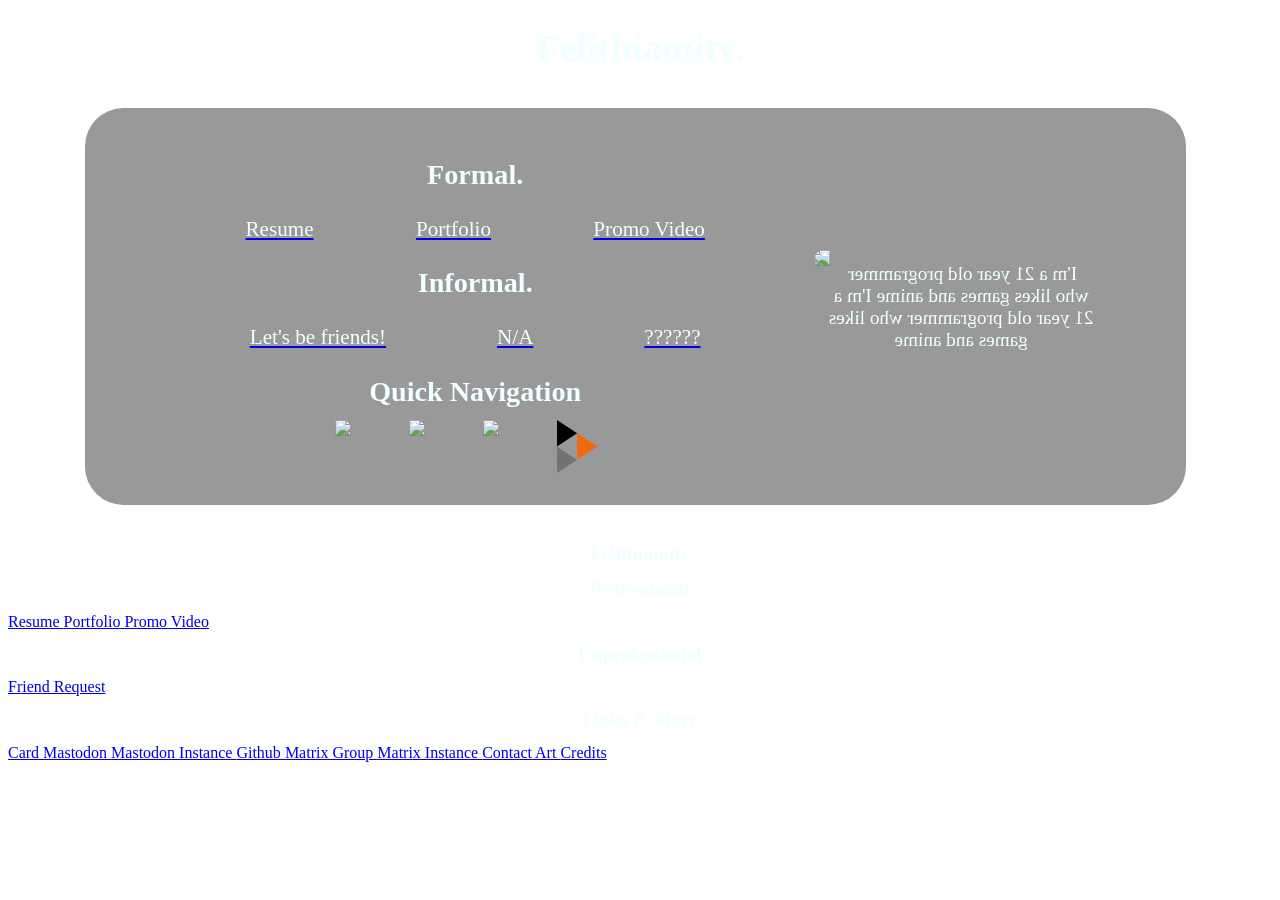
==== Webpages/HTML/Card.html @ a86faa46 "Working on my website for a couple days" ====
<!DOCTYPE html>
<html lang="en">
    <head>
        <meta charset="UTF-8">
        <meta name="viewport" content="width=device-width, initial-scale=1.0">

		<!-- Stylesheets -->
		<link href="../CSS/MainStyles.css" rel="stylesheet">
		<link href="../CSS/Card.css" rel="stylesheet">

		<!-- Scripts -->
		<script src="../JavaScript/MainScript.js"></script>
		<script src="../Javascript/Card.js"></script>

        <title>
            Felithamity
        </title>
	</head>

	<body>

		<header>
			<h1> Felithiamity. </h1>
		</header>
		<main id="card">
			<div id="iconLogo">
				<img align="right"src="../../Assets/Logos/FelithiamityLogo.webp">

				<p>
					I'm a 21 year old programmer who likes games and anime I'm a 21 year old programmer who likes games and anime
				</p>
			</div>
				
			<div id="defaultOptions">
				<div class="formal"> 
					<h3>
						Formal.
					</h3>

							<div class="contextOptions">
								<a href="Professional/Resume/AboutMe.html">
									<p>
										Resume
									</p>
								</a>
							
								<a href="Professional/Resume/Extended.html">
									<p>
										Portfolio
									</p>
								</a>

								<a href="Professional/Resume/Promo.html">
									<p>
										Promo Video
									</p>
								</a>
					</a>
				</div>
				<div class="informal">
					<h3> 
						Informal. 
					</h3>
						<div class="contextOptions">
							<a href="UnProfessional/FriendPost.html">
								<p>
									Let's be friends!
								</p>
							</a>

							<a href="WorkInProgress.html">
								<p>
									N/A
								</p>
							</a>

							<a href="WorkInProgress.html">
								<p>
									??????
								</p>
							</a>
						</div>
				</div>

				<div id="quickNav">
					<h3> 
						Quick Navigation
					</h3>
			</div>
				<div id="icons">
					<a>
						<img >
					</a>

					<a href="https://github.com/CelestiaCeli">
						<img src="../../Assets/Logos/GithubLogo.svg">
					</a>

					<a href="https://mastodon.social/@Dyst0pian">
						<img src="../../Assets/Logos/MastodonLogo.svg">
					</a>

					<a href="WorkInProgress.html">
						<img src="../../Assets/Logos/MatrixLogo.svg">
					</a>

					<a href="WorkInProgress.html">
						<img src="../../Assets/Logos/PeertubeLogo.svg">
					</a>



				</div>
			</div>
		</main>

		<footer>
			<div>
				<h3>
					Felithiamity
				</h3>

				<div>
					<h2>
						Professional
					</h2>	
					<a href="Resume/AboutMe.html">
						Resume
					<a>
					<a href="Resume/Extended.html">
						Portfolio
					</a>

					<a href="Resume/Promo.html">
						Promo Video
					</a>
				</div>


				<div>
					<h2>
						Unprofessional
					</h2>

					<a href="WorkInProgress.html">
						Friend Request
					</a>

				</div>

				<div >
					<h2>
						Links & More
					</h2>
					<a href="Card.html">
						Card
					</a>
					<a href="https://mastodon.social/@Dyst0pian">
						Mastodon
					</a>

					<a href="WorkInProgress.html">
						Mastodon Instance
					</a>

					<a href="https://github.com/CelestiaCeli">
						Github
					</a>

					<a href="WorkInProgress.html">
						Matrix Group
					</a>
					<a href="WorkInProgress.html">
						Matrix Instance
					</a>
					<a href="WorkInProgress.html">
						Contact
					</a>	
					<a href="WorkInProgress.html">
						Art
					</a>
					<a href="Credits.html">
						Credits
					</a>
				</div>
			</div>
		</footer>
	</body>
</html>
---- Webpages/CSS/MainStyles.css ----
/* Universal */

	/* Effects */

	#invert
	{
		filter: invert(1);
	}
	/* Text */
		h3, h2, h1, h4, p 
		{
			color: azure;
			text-align: center;
		}

		h3 
		{
			font-size: 2.0vw;
		}

		h2
		{
			font-size: 2.3vw;
		}

		h1
		{
			font-size: 2.5vw;
		}

		h4
		{
			font-size: 1.7vw;
		}

		p
		{
			font-size: 1.5vw;
		}




		@font-face 
		{
			font-family: itsadzoke;
			src: url('../../Assets/Fonts/itsadzoke-046.otf');
		}
		
	/* Sticky Elements */

		/* Theme */
			#Themes > *
			{
				position: sticky;
				top: 0.8vw;
				left: 90vw;
				height: 0;
	
				z-index: 1;
			}
			
			#Themes
			{
				width: 0;
				height: 0;
				padding: 0;
				margin-top: -300vw;
			}


	/* Seperator */

	.seperator
	{
		background-color: black;
		margin-top: 1%;
		margin-bottom: 0%;

		padding-top: 0.5%;
		padding-bottom: 0.5%;
		z-index: 1;
		position: relative;
	}

/* Animations */

	@keyframes fadein 
	{
		from 
		{
			transform:translateY(-5%);
			opacity: 0%;
		}
		to 
		{
			transform:translateY(0);
			opacity: 100%;
		}
	}

	@keyframes fadeout 
	{
		from 
		{
			transform:translateY(0);
			opacity: 100%;
		}
		to
		{
			transform:translateY(-5%);
			opacity: 0%;
		}
	}

/* footer */

	.Footer
	{
		background-color: black;
		display: grid;
		flex-wrap: wrap;
		grid-template-columns: auto auto;
		justify-content: center;
		align-items: baseline;
	}

	.sectionGrid
	{
		display: grid;
		grid-template-columns: auto auto auto;
	}

	/* Icons */

		.Footer #SocialMedia
		{
			display: flex;
			margin-top: 1vw;
			gap: 3vw;
			justify-content: center;
		}

		.Footer #SocialMedia > *
		{
			flex: 0 0 5vw;
		}

		.Footer #SocialMedia > * img 
		{
			object-fit: scale-down;
			width: 3vw;
			height: 3vw;
		}

	/* Context Options */

		#contextOptions
		{
			display: grid;
			grid-template-columns: auto auto auto;
			gap: 1vw;
			align-items: center;
			justify-self:center; 
			font-size: 1.5vw;
			margin-top: 0vw;
		}

		#contextOptions a p
		{
			gap: 0vw;
			margin: 0;
		}

/* Contact */

		#contact 
		{
			background-image: url('../../Assets/Backgrounds/prawny-seamless-2109397.jpg');
			background-repeat: repeat-y;
			background-size: 100%;
			margin: 0;
			padding-bottom: 2.5vw;
		}

		.contextField
		{
			padding: 0.5vw;
			margin: 0.5vw;
		}

		input 
		{
			width: 45vw;
			height: 2vw;
		}

		textarea
		{
			width: 45vw;
			height: 7vw;
			resize:none;
		}

		#contactForm 
		{
			display: flex;
			grid-template-columns: auto;
			justify-content: center;
			flex-direction: column;

		}

		#contactForm div
		{
			display: grid;
			grid-template-columns: auto auto;
		}

		#contactSection h2
		{
			font-size: 2.5vw;
			maxlength: 40;
			size: 40;
		}

		.contextField
		{
			margin: 1vw;
		}
		
		#contactSubtext
		{
			font-size: 1.4vw;
			margin: 0.1vw;
			margin-right: 10vw;
			margin-left: 10vw;
		}

		#contactForm #submit
		{
			margin-left: 5.5vw;
		}

		#contactForm > *
		{
			align-self: center;
		}

		/* Form */
---- Webpages/CSS/Card.css ----
/* Universal */

body
{
	background-image: url("../../Assets/Backgrounds/CardBackground.webp");
	background-size: cover;
	background-attachment: fixed;
	background-repeat:no-repeat;

}

li::marker
{
	font-size: 2vw;
	width: 0vw;
}

/* Header */

	Header h1
	{

		margin-top: 2vw;
	}



/* Card Specific */

	#card 
	{
		display: grid;
		grid-template-columns: auto auto;
		gap: 5vw;

		padding-top: 3vw;
		padding-bottom: 3vw;
		padding-left: 3vw;
		padding-right: 3vw;

		margin-top: 3vw;
		margin-bottom: 3vw;
		margin-left: 6vw;
		margin-right: 6vw;

		height: 25vw;
		width: 80vw;

		background: rgba(0, 0, 0, 40%);
		border-radius: 3vw;

		justify-content: center;
		align-items: center;
	}


	#iconLogo
	{
		position:absolute;
		margin-left: 54vw;
		margin-top: 0vw;
		width: 23vw;
		transform:scaleX(-1)
	}

	/* Text */

		p, h2
		{
			font-size: 1.5vw;
			margin: 1.0vw;
		}

		h1 
		{
			font-size: 3.0vw;
			margin: 1.0vw;
		}

		h3
		{
			font-size: 1.5vw;
			margin: 1.0vw;

		}
	/* Card Lists */

		#defaultOptions
		{
			display: grid;
			grid-template-columns: auto;
			justify-content: left;
			margin-left: 0vw;
			grid-template-rows: auto auto;

			margin-right: 20vw;

		}

		.contextOptions
		{
			display: grid;
			grid-template-columns: auto auto auto;
			animation: fadein 0.6s;
			column-gap: 6vw;
		}

		.contextOptions a p
		{	
			font-size: 1.65vw;

		}

		li::marker
		{
			font-size: 2vw;
			width: 0vw;
		}


		.formal h3
		{
			font-size: 2.2vw;
		}

	/* Quick Navigation */

		#icons > * img
		{
			width: 3.5vw;
		}

		#icons
		{
			animation: fadein 0.6s;
			display: grid;
			grid-template-columns: auto auto auto auto auto auto;

		}

/* Footer */
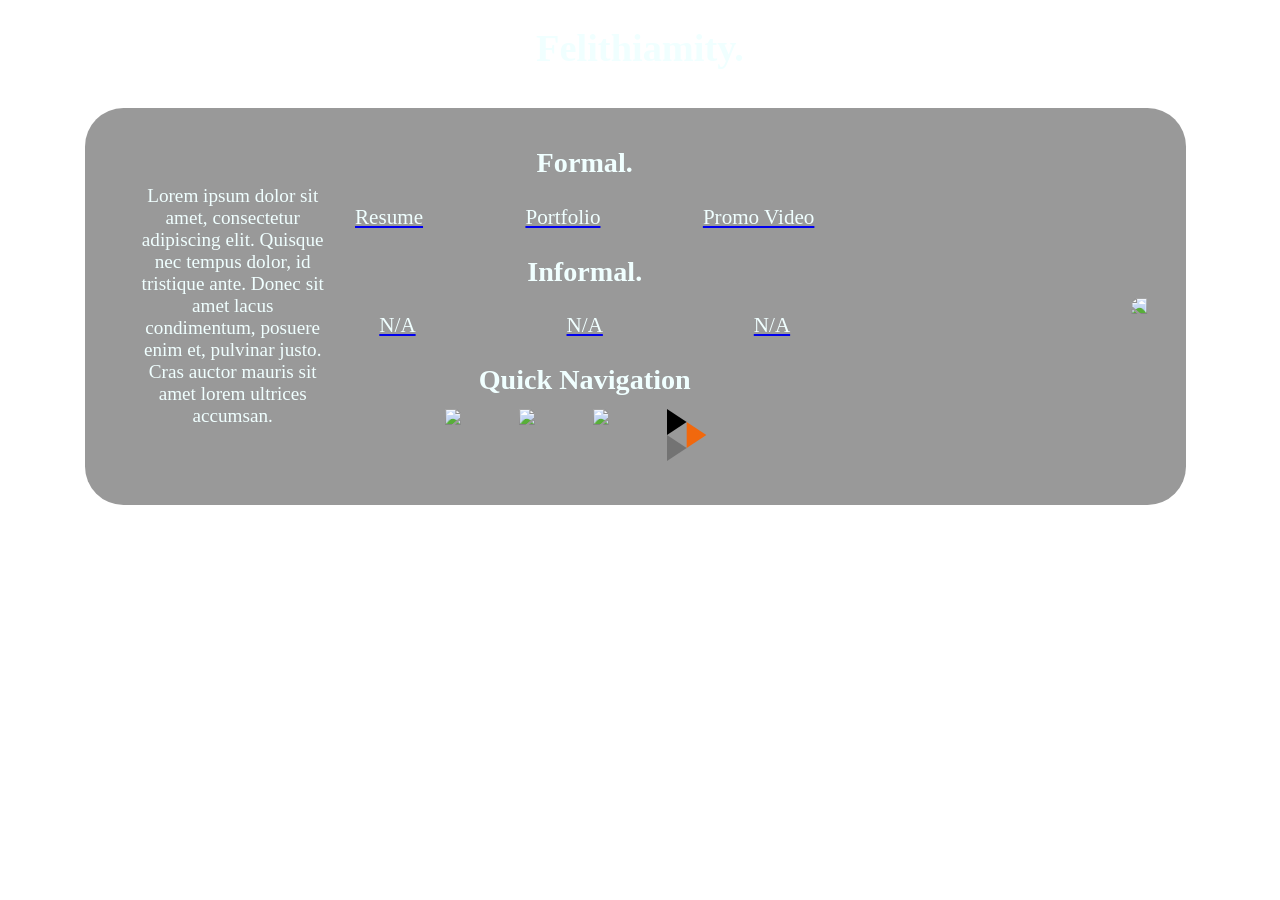
==== commit f7cb5544: "added remaining pages, very rough, will polish" ====
--- a/Webpages/HTML/Card.html
+++ b/Webpages/HTML/Card.html
@@ -1,3 +1,7 @@
+<!--
+	Everything in the card is explicity fixed for the sake of careful decoration.
+-->
+
 <!DOCTYPE html>
 <html lang="en">
     <head>
@@ -23,11 +27,12 @@
 			<h1> Felithiamity. </h1>
 		</header>
 		<main id="card">
-			<div id="iconLogo">
-				<img align="right"src="../../Assets/Logos/FelithiamityLogo.webp">
 
+			<img align="right"src="../../Assets/Logos/FelithiamityLogo.webp" id="iconLogo">
+
+			<div id="info">
 				<p>
-					I'm a 21 year old programmer who likes games and anime I'm a 21 year old programmer who likes games and anime
+					Lorem ipsum dolor sit amet, consectetur adipiscing elit. Quisque nec tempus dolor, id tristique ante. Donec sit amet lacus condimentum, posuere enim et, pulvinar justo. Cras auctor mauris sit amet lorem ultrices accumsan.
 				</p>
 			</div>
 				
@@ -38,19 +43,19 @@
 					</h3>
 
 							<div class="contextOptions">
-								<a href="Professional/Resume/AboutMe.html">
+								<a href="Professional/AboutMe.html">
 									<p>
 										Resume
 									</p>
 								</a>
 							
-								<a href="Professional/Resume/Extended.html">
+								<a href="Professional/Extended.html">
 									<p>
 										Portfolio
 									</p>
 								</a>
 
-								<a href="Professional/Resume/Promo.html">
+								<a href="Professional/Promo.html">
 									<p>
 										Promo Video
 									</p>
@@ -62,9 +67,9 @@
 						Informal. 
 					</h3>
 						<div class="contextOptions">
-							<a href="UnProfessional/FriendPost.html">
+							<a href="WorkInProgress.html">
 								<p>
-									Let's be friends!
+									N/A
 								</p>
 							</a>
 
@@ -76,7 +81,7 @@
 
 							<a href="WorkInProgress.html">
 								<p>
-									??????
+									N/A
 								</p>
 							</a>
 						</div>
@@ -107,83 +112,8 @@
 					<a href="WorkInProgress.html">
 						<img src="../../Assets/Logos/PeertubeLogo.svg">
 					</a>
-
-
-
 				</div>
 			</div>
 		</main>
-
-		<footer>
-			<div>
-				<h3>
-					Felithiamity
-				</h3>
-
-				<div>
-					<h2>
-						Professional
-					</h2>	
-					<a href="Resume/AboutMe.html">
-						Resume
-					<a>
-					<a href="Resume/Extended.html">
-						Portfolio
-					</a>
-
-					<a href="Resume/Promo.html">
-						Promo Video
-					</a>
-				</div>
-
-
-				<div>
-					<h2>
-						Unprofessional
-					</h2>
-
-					<a href="WorkInProgress.html">
-						Friend Request
-					</a>
-
-				</div>
-
-				<div >
-					<h2>
-						Links & More
-					</h2>
-					<a href="Card.html">
-						Card
-					</a>
-					<a href="https://mastodon.social/@Dyst0pian">
-						Mastodon
-					</a>
-
-					<a href="WorkInProgress.html">
-						Mastodon Instance
-					</a>
-
-					<a href="https://github.com/CelestiaCeli">
-						Github
-					</a>
-
-					<a href="WorkInProgress.html">
-						Matrix Group
-					</a>
-					<a href="WorkInProgress.html">
-						Matrix Instance
-					</a>
-					<a href="WorkInProgress.html">
-						Contact
-					</a>	
-					<a href="WorkInProgress.html">
-						Art
-					</a>
-					<a href="Credits.html">
-						Credits
-					</a>
-				</div>
-			</div>
-		</footer>
 	</body>
 </html>
--- a/Webpages/CSS/MainStyles.css
+++ b/Webpages/CSS/MainStyles.css
@@ -15,27 +15,27 @@
 
 		h3 
 		{
-			font-size: 2.0vw;
+			font-size: 180%;
 		}
 
 		h2
 		{
-			font-size: 2.3vw;
+			font-size: 180%;
 		}
 
 		h1
 		{
-			font-size: 2.5vw;
+			font-size: 200%;
 		}
 
 		h4
 		{
-			font-size: 1.7vw;
+			font-size: 140%;
 		}
 
 		p
 		{
-			font-size: 1.5vw;
+			font-size: 120%;
 		}
 
 
@@ -68,6 +68,20 @@
 				margin-top: -300vw;
 			}
 
+	.background
+	{
+		padding-right:5vw;
+		padding-left: 5vw;
+
+		padding-bottom: 2vw;
+		padding-top: 2vw;
+
+		background: rgba(0, 0, 0, 40%);
+
+		border-radius: 10vw;
+		margin: 3vw;
+	}
+
 
 	/* Seperator */
 
@@ -112,65 +126,6 @@
 			opacity: 0%;
 		}
 	}
-
-/* footer */
-
-	.Footer
-	{
-		background-color: black;
-		display: grid;
-		flex-wrap: wrap;
-		grid-template-columns: auto auto;
-		justify-content: center;
-		align-items: baseline;
-	}
-
-	.sectionGrid
-	{
-		display: grid;
-		grid-template-columns: auto auto auto;
-	}
-
-	/* Icons */
-
-		.Footer #SocialMedia
-		{
-			display: flex;
-			margin-top: 1vw;
-			gap: 3vw;
-			justify-content: center;
-		}
-
-		.Footer #SocialMedia > *
-		{
-			flex: 0 0 5vw;
-		}
-
-		.Footer #SocialMedia > * img 
-		{
-			object-fit: scale-down;
-			width: 3vw;
-			height: 3vw;
-		}
-
-	/* Context Options */
-
-		#contextOptions
-		{
-			display: grid;
-			grid-template-columns: auto auto auto;
-			gap: 1vw;
-			align-items: center;
-			justify-self:center; 
-			font-size: 1.5vw;
-			margin-top: 0vw;
-		}
-
-		#contextOptions a p
-		{
-			gap: 0vw;
-			margin: 0;
-		}
 
 /* Contact */
 
@@ -219,7 +174,6 @@
 
 		#contactSection h2
 		{
-			font-size: 2.5vw;
 			maxlength: 40;
 			size: 40;
 		}
@@ -231,7 +185,6 @@
 		
 		#contactSubtext
 		{
-			font-size: 1.4vw;
 			margin: 0.1vw;
 			margin-right: 10vw;
 			margin-left: 10vw;
@@ -248,3 +201,29 @@
 		}
 
 		/* Form */
+
+/* Header */
+
+	/* Title */
+
+
+		#title
+		{
+
+			height: 7vh;
+			display:inline-block;
+			width: 98.5vw;
+			padding-top: 0;
+			margin-top: 0vw;
+			margin-bottom: -2.5vw;
+		}
+
+		#title h1
+		{
+			font-size: 3.5vw;
+			position: sticky;
+			font-family: itsadzoke;
+			top: 0.5vw;
+			z-index: 2;
+			margin: 0vw;
+		}
--- a/Webpages/CSS/Card.css
+++ b/Webpages/CSS/Card.css
@@ -23,15 +23,12 @@
 		margin-top: 2vw;
 	}
 
-
-
 /* Card Specific */
 
 	#card 
 	{
 		display: grid;
 		grid-template-columns: auto auto;
-		gap: 5vw;
 
 		padding-top: 3vw;
 		padding-bottom: 3vw;
@@ -57,8 +54,7 @@
 	#iconLogo
 	{
 		position:absolute;
-		margin-left: 54vw;
-		margin-top: 0vw;
+		margin-left: 57vw;
 		width: 23vw;
 		transform:scaleX(-1)
 	}
@@ -92,8 +88,8 @@
 			justify-content: left;
 			margin-left: 0vw;
 			grid-template-rows: auto auto;
-
-			margin-right: 20vw;
+			margin-right: 25vw;
+			margin-top: -1vw;
 
 		}
 
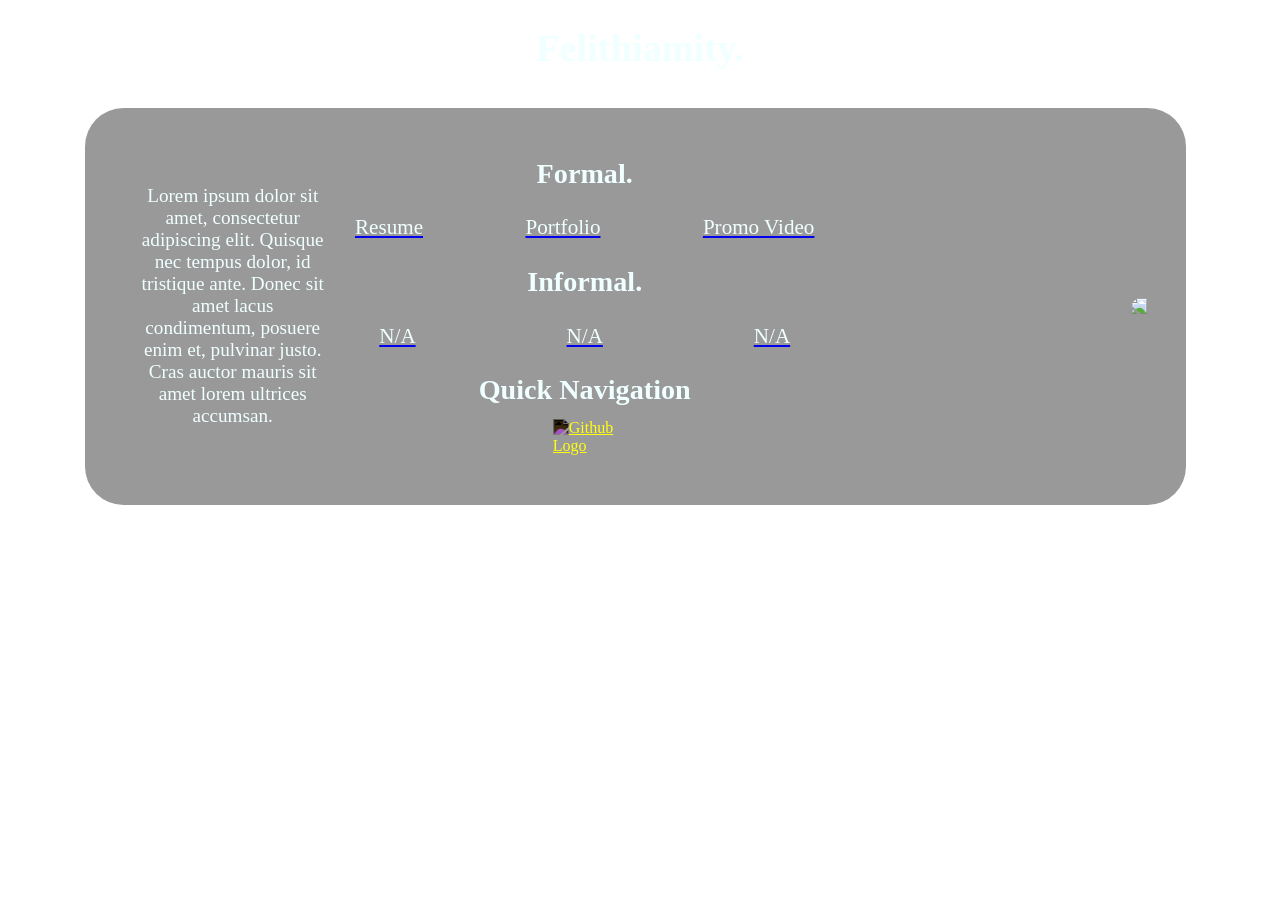
==== commit ebcd76f6: "deduplicated code" ====
--- a/Webpages/HTML/Card.html
+++ b/Webpages/HTML/Card.html
@@ -11,10 +11,14 @@
 		<!-- Stylesheets -->
 		<link href="../CSS/MainStyles.css" rel="stylesheet">
 		<link href="../CSS/Card.css" rel="stylesheet">
+		
+		<!-- Stylesheet objects -->
+		<link href="../CSS/Objects/SocialMedia.css" rel="stylesheet">
 
 		<!-- Scripts -->
 		<script src="../JavaScript/MainScript.js"></script>
-		<script src="../Javascript/Card.js"></script>
+
+		<script src="../JavaScript/Objects/SocialMedia.js" type="module"></script>
 
         <title>
             Felithamity
@@ -92,26 +96,7 @@
 						Quick Navigation
 					</h3>
 			</div>
-				<div id="icons">
-					<a>
-						<img >
-					</a>
-
-					<a href="https://github.com/CelestiaCeli">
-						<img src="../../Assets/Logos/GithubLogo.svg">
-					</a>
-
-					<a href="https://mastodon.social/@Dyst0pian">
-						<img src="../../Assets/Logos/MastodonLogo.svg">
-					</a>
-
-					<a href="WorkInProgress.html">
-						<img src="../../Assets/Logos/MatrixLogo.svg">
-					</a>
-
-					<a href="WorkInProgress.html">
-						<img src="../../Assets/Logos/PeertubeLogo.svg">
-					</a>
+				<div id="socialMedia">
 				</div>
 			</div>
 		</main>
--- a/Webpages/CSS/Card.css
+++ b/Webpages/CSS/Card.css
@@ -118,21 +118,5 @@
 		{
 			font-size: 2.2vw;
 		}
-
-	/* Quick Navigation */
-
-		#icons > * img
-		{
-			width: 3.5vw;
-		}
-
-		#icons
-		{
-			animation: fadein 0.6s;
-			display: grid;
-			grid-template-columns: auto auto auto auto auto auto;
-
-		}
-
 /* Footer */
 
--- a/Webpages/CSS/Objects/SocialMedia.css
+++ b/Webpages/CSS/Objects/SocialMedia.css
@@ -0,0 +1,22 @@
+#socialMedia > * img
+{
+	width: 3.5vw;
+	height: 3.5vw;
+	object-fit: scale-down;
+}
+
+#socialMedia
+{
+	animation: fadein 0.6s;
+	display: flex;
+	gap: 3vw;
+	justify-content: center;
+	margin-top: 1vw;
+	grid-template-columns: auto auto auto auto;
+}
+
+#socialMedia > *
+{
+	flex: 0 0 5vw;
+}
+
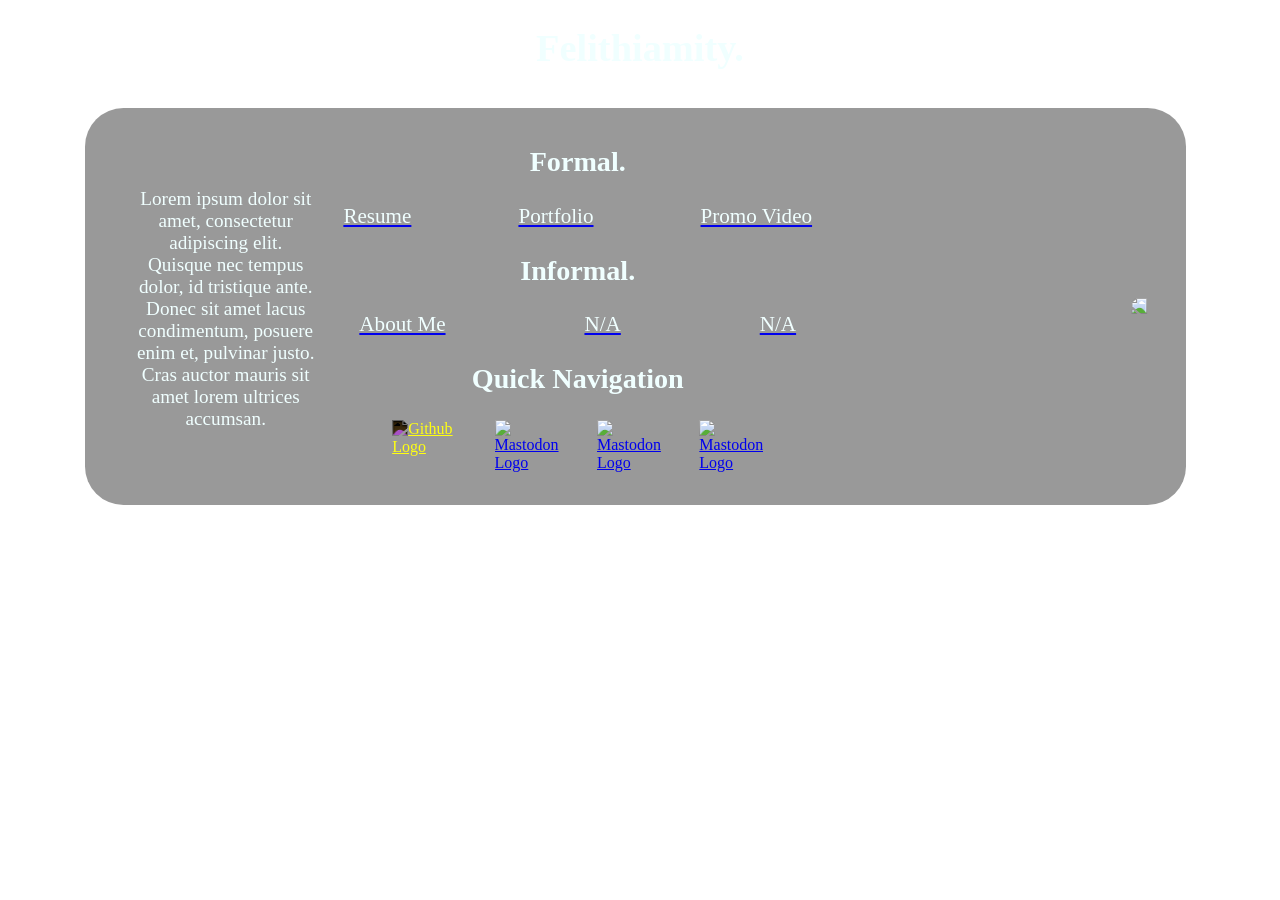
==== commit 372594aa: "Added more classes to automate the website more" ====
--- a/Webpages/HTML/Card.html
+++ b/Webpages/HTML/Card.html
@@ -47,7 +47,7 @@
 					</h3>
 
 							<div class="contextOptions">
-								<a href="Professional/AboutMe.html">
+								<a href="Professional/Resume.html">
 									<p>
 										Resume
 									</p>
@@ -71,13 +71,13 @@
 						Informal. 
 					</h3>
 						<div class="contextOptions">
-							<a href="WorkInProgress.html">
+							<a href="UnProfessional/AboutMe.html">
 								<p>
-									N/A
+									About Me
 								</p>
 							</a>
 
-							<a href="WorkInProgress.html">
+							<a href="UnProfessional/Blog.html">
 								<p>
 									N/A
 								</p>
--- a/Webpages/CSS/MainStyles.css
+++ b/Webpages/CSS/MainStyles.css
@@ -1,4 +1,27 @@
 /* Universal */
+
+	/* Additional CSS Fonts */
+
+		@font-face 
+		{
+			font-family: itsadzoke;
+			src: url('../../Assets/Fonts/itsadzoke-046.otf');
+		}
+
+		@font-face {
+			font-family: fac;
+			src: url('Assets/Fonts/GoodfishRg.otf');
+		}
+
+		@font-face {
+			font-family: Drybrush;
+			src: url('Assets/Fonts/Drybrush.ttf');
+		}
+
+		@font-face {
+			font-family: Cyen;
+			src: url('Assets/Fonts/Cyen.ttf');
+		}
 
 	/* Effects */
 
@@ -36,15 +59,6 @@
 		p
 		{
 			font-size: 120%;
-		}
-
-
-
-
-		@font-face 
-		{
-			font-family: itsadzoke;
-			src: url('../../Assets/Fonts/itsadzoke-046.otf');
 		}
 		
 	/* Sticky Elements */
@@ -201,29 +215,3 @@
 		}
 
 		/* Form */
-
-/* Header */
-
-	/* Title */
-
-
-		#title
-		{
-
-			height: 7vh;
-			display:inline-block;
-			width: 98.5vw;
-			padding-top: 0;
-			margin-top: 0vw;
-			margin-bottom: -2.5vw;
-		}
-
-		#title h1
-		{
-			font-size: 3.5vw;
-			position: sticky;
-			font-family: itsadzoke;
-			top: 0.5vw;
-			z-index: 2;
-			margin: 0vw;
-		}
